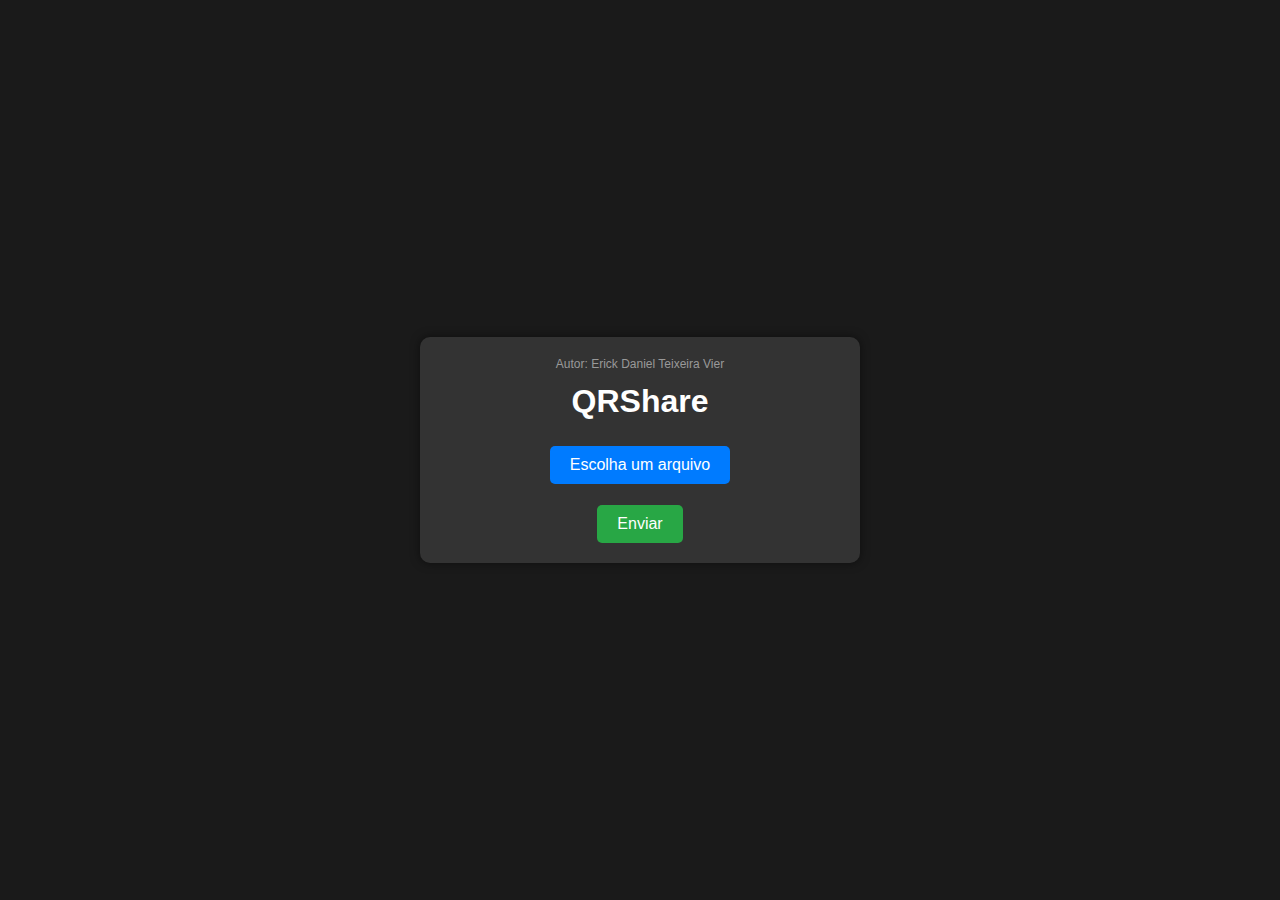
==== index.html @ f483697f "Add files via upload" ====
<!DOCTYPE html>
<html>
<head>
    <title>QRShare - Compartilhe Arquivos via QR Code</title>
    <link rel="stylesheet" type="text/css" href="styles.css">
</head>
<body>
    <div class="container">
        <footer>
            <p class="author">Autor: Erick Daniel Teixeira Vier</p>
        </footer>
        <h1>QRShare</h1>
        <div class="button-group">
            <input type="file" id="fileInput">
            <label for="fileInput" class="file-label">Escolha um arquivo</label>
        </div>
        <p id="fileName"><strong></strong></p>
        <p id="fileSize"></p>

        <button id="sendButton">Enviar</button>
        <div class="qr-code-container">
            <img id="qrCode" alt="QR Code">
            <p id="downloadLink"></p>
            <a id="downloadButton" download class="download-link">Fazer Download</a>
            <button id="copyButton" onclick="copyDownloadLink()">Copiar Link</button>
        </div>
    </div>
    
    <script src="script.js"></script>
</body>
</html>
---- styles.css ----
body {
    background-color: #1a1a1a;
    color: #ffffff;
    font-family: Arial, sans-serif;
    margin: 0;
    display: flex;
    justify-content: center;
    align-items: center;
    min-height: 100vh;
}

.container {
    background-color: #333;
    padding: 20px;
    border-radius: 10px;
    text-align: center;
    box-shadow: 0 0 10px rgba(0, 0, 0, 0.5);
    width: 80%;
    max-width: 400px;
}

.author {
    font-size: 12px;
    color: #999; /* Cor de texto mais leve */
    margin-top: 0px; /* Espaçamento superior */
}

h1 {
    margin-top: 0;
}

.button-group {
    display: flex;
    flex-direction: column;
    align-items: center;
    margin-bottom: 10px;
}

.file-label {
    padding: 10px 20px;
    background-color: #007bff;
    border: none;
    color: white;
    cursor: pointer;
    border-radius: 5px;
    font-size: 16px;
    margin-top: 5px;}

#fileInput {
    display: none;
}

button {
    padding: 10px 20px;
    background-color: #28a745;
    border: none;
    color: white;
    cursor: pointer;
    border-radius: 5px;
    font-size: 16px;
    margin-top: 5px;
}

button:hover {
    background-color: #0056b3;
}

.button-group label:hover,
#copyButton:hover {
    background-color: #0056b3; /* Cor azul escura ao passar o mouse */
}

#sendButton:hover {
    background-color: #218838;
}

.download-link:hover {
    background-color: #218838;
}

.qr-code-container {
    display: none;
    margin-top: 20px;
    text-align: center;
}

#qrCode {
    border: 5px solid white; /* Adicione borda branca ao redor do QR code */
    max-width: 100%;
}

#downloadLink {
    font-size: 12px;
    margin-top: 5px;
    overflow: hidden;
    white-space: nowrap;
    text-overflow: ellipsis;
    max-width: 100%;
}

.download-link {
    display: block;
    width: 150px;
    margin: 0 auto;
    padding: 10px 20px;
    background-color: #28a745;
    border: none;
    color: white;
    cursor: pointer;
    border-radius: 5px;
    font-size: 16px;
    margin-top: 5px;
    text-decoration: none;
}

.download-link:hover {
    background-color: #218838;
}

#copyButton {
    display: none;
    width: 150px;
    margin: 0 auto;
    padding: 10px 20px;
    background-color: #007bff; /* Cor azul */
    border: none;
    color: white;
    cursor: pointer;
    border-radius: 5px;
    font-size: 16px;
    margin-top: 10px;
    text-decoration: none;
}

#copyButton:hover {
    background-color: #0056b3; /* Cor azul escura ao passar o mouse */
}

/* Centraliza o botão de copiar */
.qr-code-container button {
    display: block;
    margin: 0 auto;
}

.copy-message {
    position: fixed;
    top: 20%;
    left: 50%;
    transform: translate(-50%, -50%);
    background-color: rgba(0, 0, 0, 0.7);
    color: white;
    padding: 10px 20px;
    border-radius: 5px;
    z-index: 9999;
}
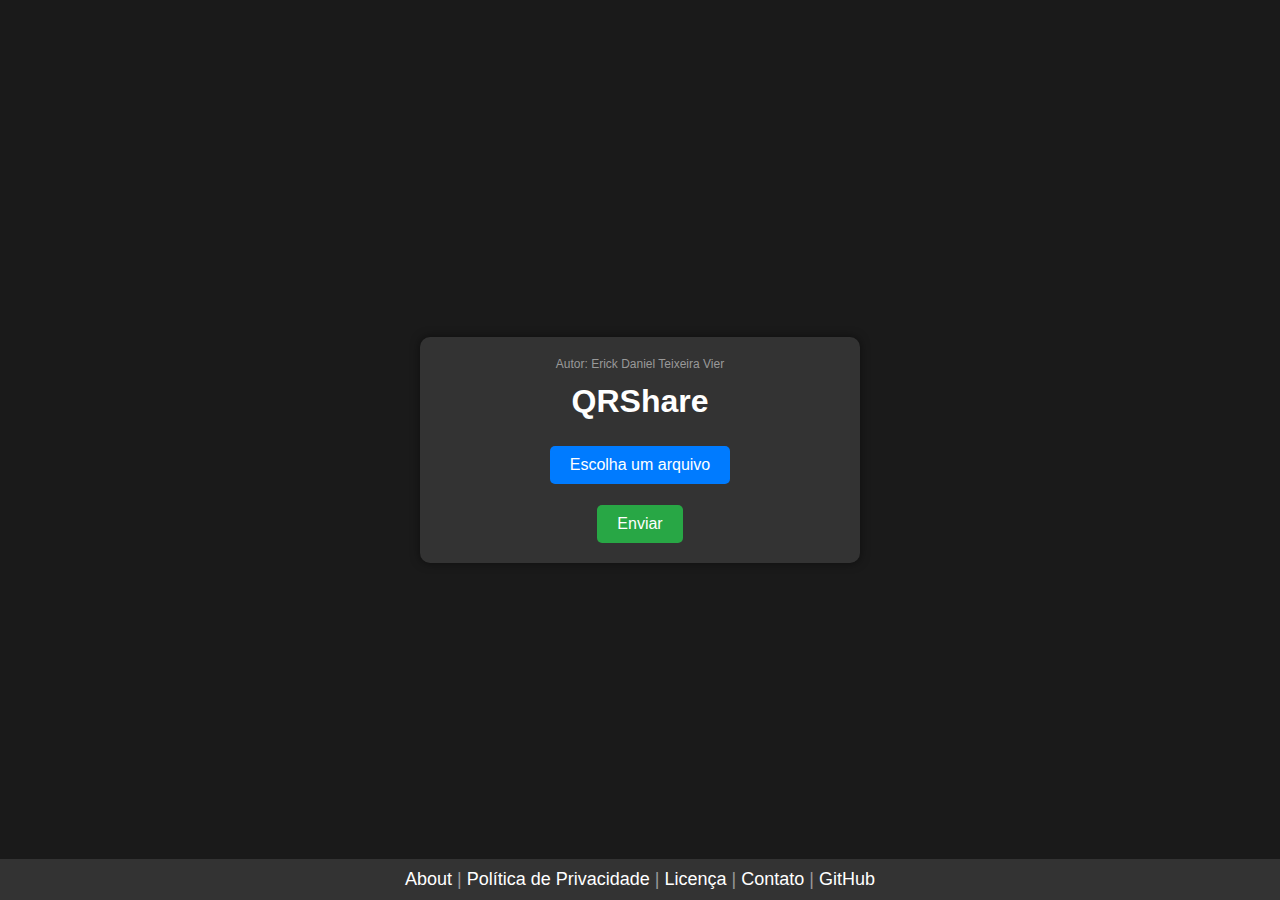
==== commit 77e2bfc8: "Add files via upload" ====
--- a/index.html
+++ b/index.html
@@ -25,6 +25,14 @@
             <button id="copyButton" onclick="copyDownloadLink()">Copiar Link</button>
         </div>
     </div>
+
+    <div class="footer-links">
+        <a href="file:///F:/QRShare/about.html">About</a> |
+        <a href="file:///F:/QRShare/politica-de-privacidade.html">Política de Privacidade</a> |
+        <a href="file:///F:/QRShare/licença.html">Licença</a> |
+        <a href="mailto:erixkat10@gmail.com">Contato</a> |
+        <a href="https://github.com/ErickDaniel7/QRShare">GitHub</a>
+    </div>
     
     <script src="script.js"></script>
 </body>
--- a/styles.css
+++ b/styles.css
@@ -17,6 +17,7 @@
     box-shadow: 0 0 10px rgba(0, 0, 0, 0.5);
     width: 80%;
     max-width: 400px;
+    
 }
 
 .author {
@@ -144,7 +145,7 @@
 
 .copy-message {
     position: fixed;
-    top: 20%;
+    top: 15%;
     left: 50%;
     transform: translate(-50%, -50%);
     background-color: rgba(0, 0, 0, 0.7);
@@ -152,4 +153,96 @@
     padding: 10px 20px;
     border-radius: 5px;
     z-index: 9999;
-}+}
+
+.footer-links {
+    text-align: center;
+    margin-top: 20px; /* Espaço entre o conteúdo principal e os links do rodapé */
+    font-size: 18px;
+    color: #999; /* Cor de texto mais leve */
+    position: fixed;
+    bottom: 0;
+    width: 100%;
+    background-color: #333;
+    padding: 10px 0; 
+    z-index: 999; /* Garante que o rodapé esteja acima do conteúdo */
+}
+
+.footer-links a {
+    color:white; /* Substitua 'your-color' pela cor desejada */
+    text-decoration: none; /* Remove o sublinhado padrão dos links */
+}
+
+.footer-links a:hover {
+    color:#666666; /* Substitua 'your-hover-color' pela cor desejada quando o mouse estiver sobre o link */
+}
+
+.container2 {
+    background-color: #333;
+    padding: 20px;
+    border-radius: 10px;
+    text-align: left;
+    box-shadow: 0 0 10px rgba(0, 0, 0, 0.5);
+    width: 110%;
+    max-width: 1000px;
+    
+}
+
+.data {
+    font-size: 12px;
+    color: #999; /* Cor de texto mais leve */
+    margin-top: 0px; /* Espaçamento superior */
+}
+
+.creator {
+    font-size: 12px;
+    color: #999; /* Cor de texto mais leve */
+}
+
+.link a{
+    color:rgb(16, 39, 170); /* Substitua 'your-color' pela cor desejada */
+}
+
+.container3 {
+    background-color: #333;
+    padding: 20px;
+    border-radius: 10px;
+    text-align: left;
+    box-shadow: 0 0 10px rgba(0, 0, 0, 0.5);
+    width: 1000%;
+    max-width: 1000px;
+    
+}
+
+.footer-links2 {
+    text-align:center;
+    left: 0px;
+    font-size: 18px;
+    color: #999; /* Cor de texto mais leve */
+    bottom: 0;
+    width: 100%;
+    padding: 10px 0; 
+    z-index: 999; /* Garante que o rodapé esteja acima do conteúdo */
+}
+
+.footer-links2 a {
+    color:white; /* Substitua 'your-color' pela cor desejada */
+    text-decoration: none; /* Remove o sublinhado padrão dos links */
+}
+
+.footer-links2 a:hover {
+    color:#666666; /* Substitua 'your-hover-color' pela cor desejada quando o mouse estiver sobre o link */
+}
+
+.container4 {
+    background-color: #333;
+    padding: 20px;
+    border-radius: 10px;
+    text-align: left;
+    box-shadow: 0 0 10px rgba(0, 0, 0, 0.5);
+    width: 1000%;
+    max-width: 1000px;
+    
+}
+
+
